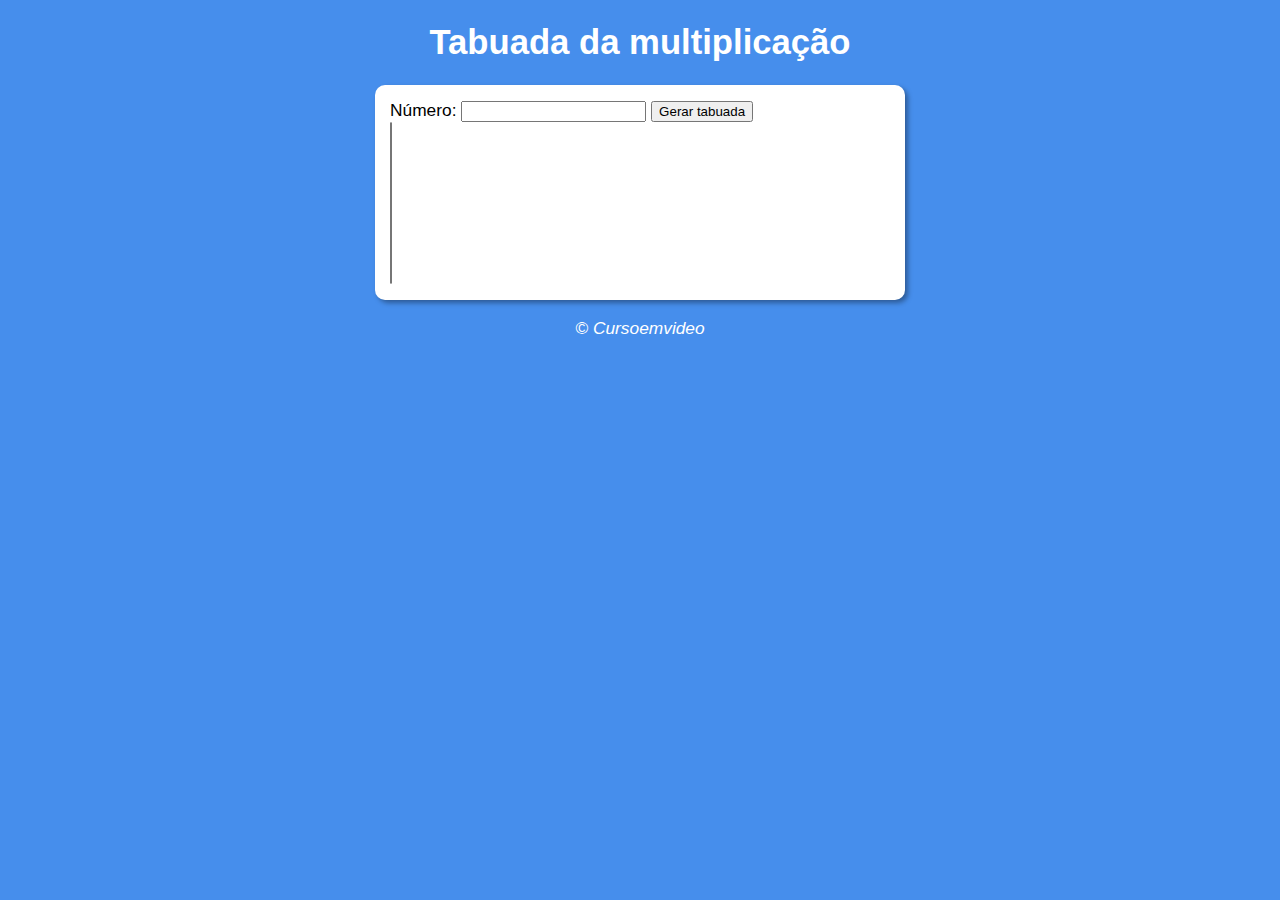
==== exercicios/ex003/modelo.html @ a1bc3920 "mais exercicios" ====
<!DOCTYPE html>
<html lang="pt-br">
<head>
    <meta charset="UTF-8">
    <meta name="viewport" content="width=device-width, initial-scale=1.0">
    <title>Tabuada</title>
    <link rel="stylesheet" href="estilo.css">
</head>
<body>
    <header>
        <h1>Tabuada da multiplicação</h1>
    </header>
    <section>
        <div>
            <label for="">Número:</label>
            <input type="number" name="" id="num">
            <input type="button" value="Gerar tabuada" onclick="tabuada()">
        </div>
        <div>
            <select name="tabuada" id="seltab" size="10"></select>
        </div>
    </section>
    <footer>
        <p>&copy; Cursoemvideo</p>
    </footer>
    <script src="script.js"></script>
</body>
</html>
---- exercicios/ex003/estilo.css ----
body{
background: rgb(70, 142, 236);
font: normal 13pt Arial;
}
header{
color: white;
text-align: center;
}
section{
    background: white;
    border-radius: 10px;
    padding: 15px;
    width: 500px;
    margin: auto;
    box-shadow: 3px 3px 5px rgba(0, 0, 0, 0.357);
}
footer{
color: white;
text-align: center;
font-style: italic;
}
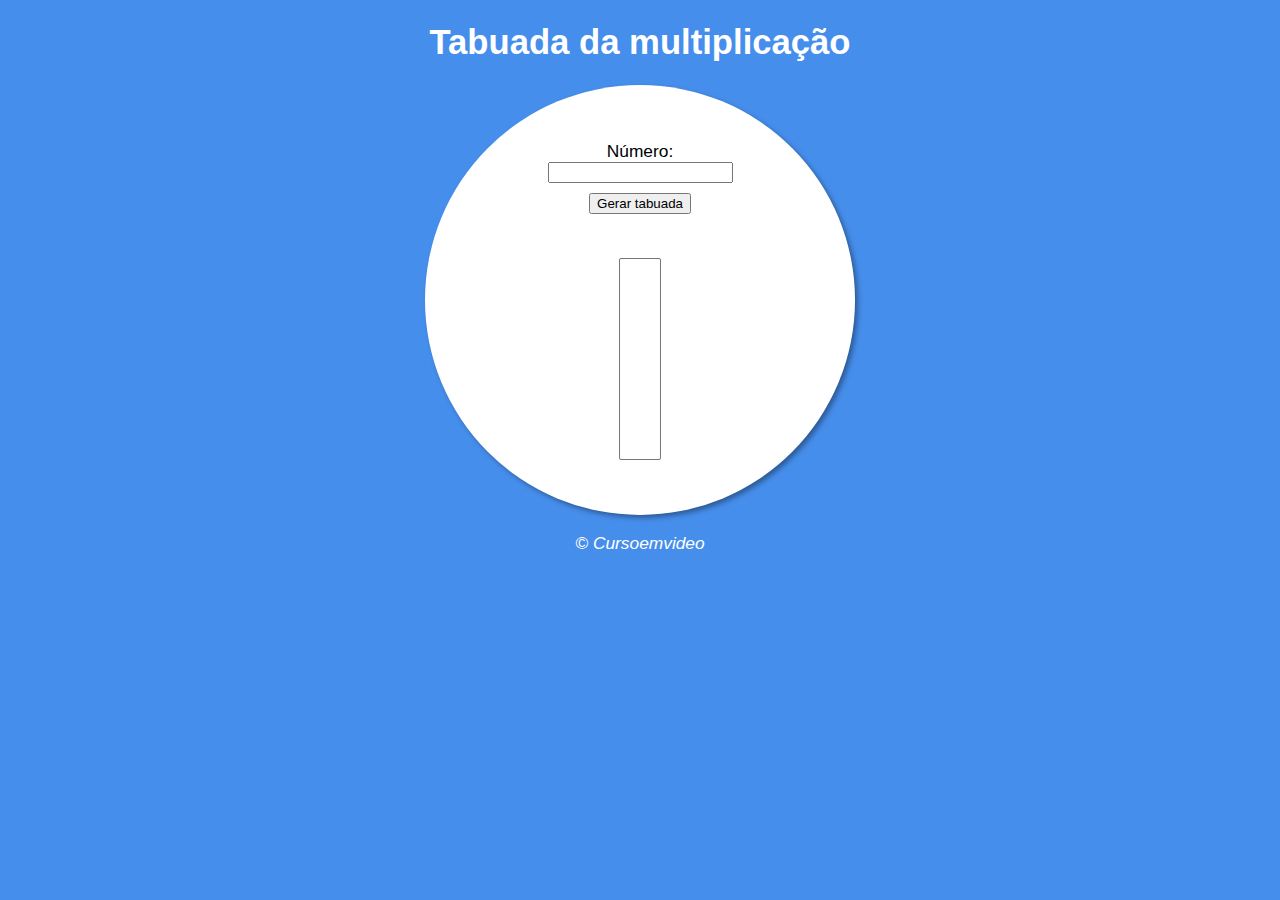
==== commit dd945d4a: "ajustando..." ====
--- a/exercicios/ex003/modelo.html
+++ b/exercicios/ex003/modelo.html
@@ -17,7 +17,9 @@
             <input type="button" value="Gerar tabuada" onclick="tabuada()">
         </div>
         <div>
-            <select name="tabuada" id="seltab" size="10"></select>
+            <p id="av"></p>
+            <select name="tabuada" id="seltab" size="10">
+            </select>
         </div>
     </section>
     <footer>
--- a/exercicios/ex003/estilo.css
+++ b/exercicios/ex003/estilo.css
@@ -10,12 +10,30 @@
     background: white;
     border-radius: 10px;
     padding: 15px;
-    width: 500px;
+    width: 400px;
+    height: 400px;
     margin: auto;
     box-shadow: 3px 3px 5px rgba(0, 0, 0, 0.357);
+    display: flex;
+    flex-direction: column;
+    justify-content: center;
+    align-items: center;
+    border-radius: 50%;
+}
+div{
+    display: flex;
+    flex-direction: column;
+    justify-content: center;
+    align-items: center;
 }
 footer{
 color: white;
 text-align: center;
 font-style: italic;
 }
+#seltab{
+    padding: 20px;
+}
+input{
+    margin-bottom: 10px;
+}
